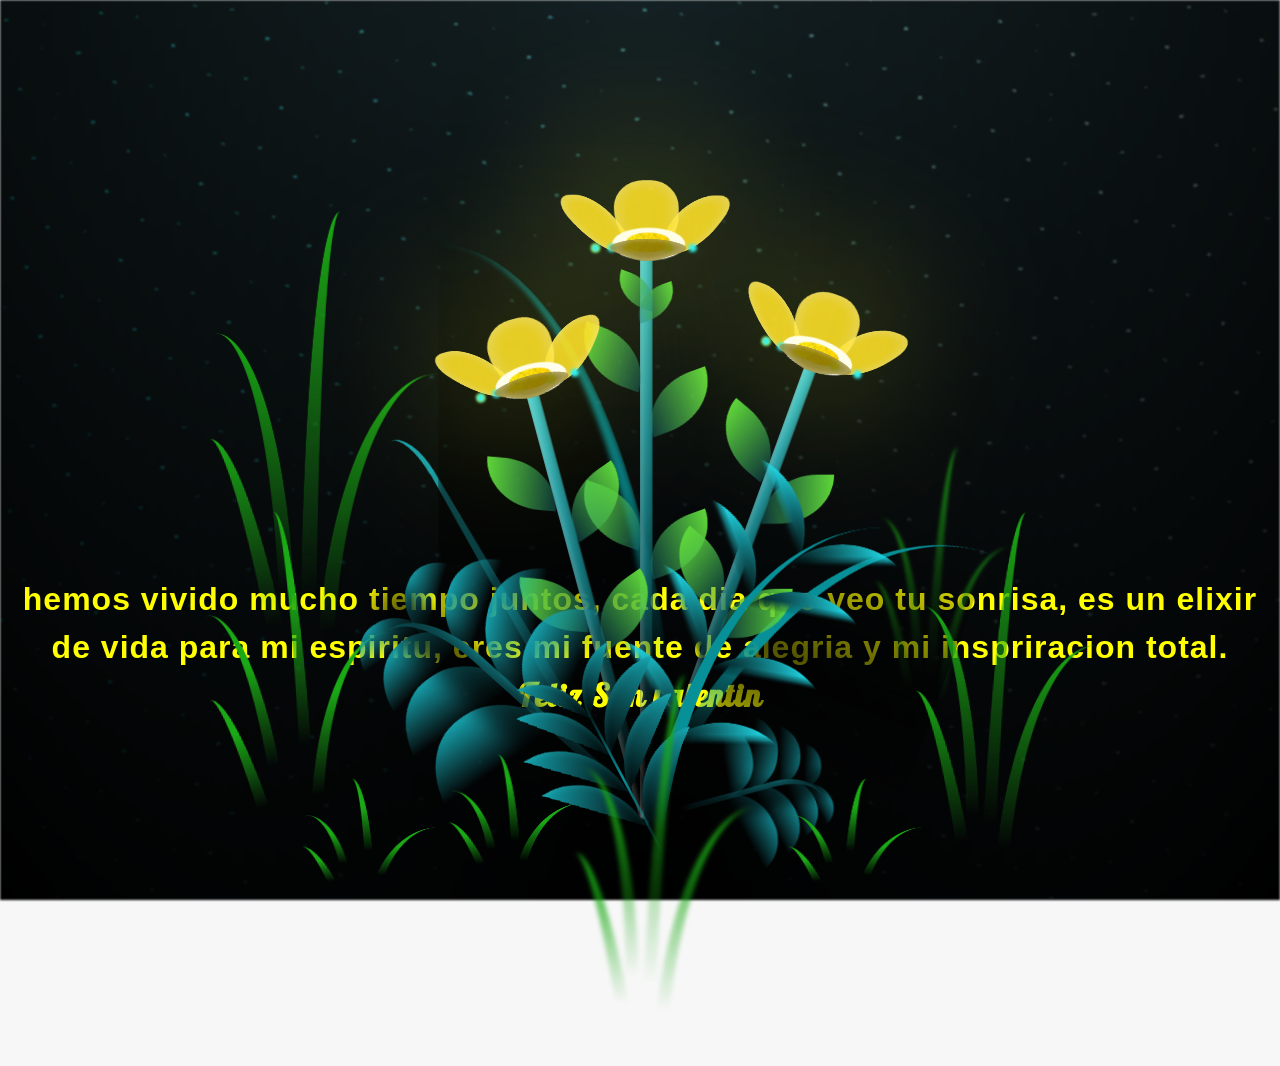
==== flower.html @ caabe478 "Add files via upload" ====
<!DOCTYPE html>
<html lang="es">
  <head>
    <meta charset="UTF-8" />
    <meta http-equiv="X-UA-Compatible" content="IE=edge" />
    <meta name="viewport" content="width=device-width, initial-scale=1.0" />
    <link rel="stylesheet" href="css/main.css" />
    <link rel="icon" href="img/flowers.png" type="image/x-icon" />
    <title>Flower</title>
  </head>
  <body class="container">
    <audio src="sound/ChristianBasso&HaienQiu-Flowers.mp3" autoplay></audio>
    <div id="lyrics">
    </div>
    <h1 class="titulo">hemos vivido mucho tiempo juntos, cada dia que veo tu sonrisa, es un elixir de vida para mi espiritu, eres mi fuente de alegria y mi inspriracion total. <br><span>Feliz San valentin</span></h1>
    
      <div class="night"></div>
    <div class="flowers">
      <div class="flower flower--1">
        <div class="flower__leafs flower__leafs--1">
          <div class="flower__leaf flower__leaf--1"></div>
          <div class="flower__leaf flower__leaf--2"></div>
          <div class="flower__leaf flower__leaf--3"></div>
          <div class="flower__leaf flower__leaf--4"></div>
          <div class="flower__white-circle"></div>

          <div class="flower__light flower__light--1"></div>
          <div class="flower__light flower__light--2"></div>
          <div class="flower__light flower__light--3"></div>
          <div class="flower__light flower__light--4"></div>
          <div class="flower__light flower__light--5"></div>
          <div class="flower__light flower__light--6"></div>
          <div class="flower__light flower__light--7"></div>
          <div class="flower__light flower__light--8"></div>
        </div>
        <div class="flower__line">
          <div class="flower__line__leaf flower__line__leaf--1"></div>
          <div class="flower__line__leaf flower__line__leaf--2"></div>
          <div class="flower__line__leaf flower__line__leaf--3"></div>
          <div class="flower__line__leaf flower__line__leaf--4"></div>
          <div class="flower__line__leaf flower__line__leaf--5"></div>
          <div class="flower__line__leaf flower__line__leaf--6"></div>
        </div>
      </div>

      <div class="flower flower--2">
        <div class="flower__leafs flower__leafs--2">
          <div class="flower__leaf flower__leaf--1"></div>
          <div class="flower__leaf flower__leaf--2"></div>
          <div class="flower__leaf flower__leaf--3"></div>
          <div class="flower__leaf flower__leaf--4"></div>
          <div class="flower__white-circle"></div>

          <div class="flower__light flower__light--1"></div>
          <div class="flower__light flower__light--2"></div>
          <div class="flower__light flower__light--3"></div>
          <div class="flower__light flower__light--4"></div>
          <div class="flower__light flower__light--5"></div>
          <div class="flower__light flower__light--6"></div>
          <div class="flower__light flower__light--7"></div>
          <div class="flower__light flower__light--8"></div>
        </div>
        <div class="flower__line">
          <div class="flower__line__leaf flower__line__leaf--1"></div>
          <div class="flower__line__leaf flower__line__leaf--2"></div>
          <div class="flower__line__leaf flower__line__leaf--3"></div>
          <div class="flower__line__leaf flower__line__leaf--4"></div>
        </div>
      </div>

      <div class="flower flower--3">
        <div class="flower__leafs flower__leafs--3">
          <div class="flower__leaf flower__leaf--1"></div>
          <div class="flower__leaf flower__leaf--2"></div>
          <div class="flower__leaf flower__leaf--3"></div>
          <div class="flower__leaf flower__leaf--4"></div>
          <div class="flower__white-circle"></div>

          <div class="flower__light flower__light--1"></div>
          <div class="flower__light flower__light--2"></div>
          <div class="flower__light flower__light--3"></div>
          <div class="flower__light flower__light--4"></div>
          <div class="flower__light flower__light--5"></div>
          <div class="flower__light flower__light--6"></div>
          <div class="flower__light flower__light--7"></div>
          <div class="flower__light flower__light--8"></div>
        </div>
        <div class="flower__line">
          <div class="flower__line__leaf flower__line__leaf--1"></div>
          <div class="flower__line__leaf flower__line__leaf--2"></div>
          <div class="flower__line__leaf flower__line__leaf--3"></div>
          <div class="flower__line__leaf flower__line__leaf--4"></div>
        </div>
      </div>

      <div class="grow-ans" style="--d: 1.2s">
        <div class="flower__g-long">
          <div class="flower__g-long__top"></div>
          <div class="flower__g-long__bottom"></div>
        </div>
      </div>

      <div class="growing-grass">
        <div class="flower__grass flower__grass--1">
          <div class="flower__grass--top"></div>
          <div class="flower__grass--bottom"></div>
          <div class="flower__grass__leaf flower__grass__leaf--1"></div>
          <div class="flower__grass__leaf flower__grass__leaf--2"></div>
          <div class="flower__grass__leaf flower__grass__leaf--3"></div>
          <div class="flower__grass__leaf flower__grass__leaf--4"></div>
          <div class="flower__grass__leaf flower__grass__leaf--5"></div>
          <div class="flower__grass__leaf flower__grass__leaf--6"></div>
          <div class="flower__grass__leaf flower__grass__leaf--7"></div>
          <div class="flower__grass__leaf flower__grass__leaf--8"></div>
          <div class="flower__grass__overlay"></div>
        </div>
      </div>

      <div class="growing-grass">
        <div class="flower__grass flower__grass--2">
          <div class="flower__grass--top"></div>
          <div class="flower__grass--bottom"></div>
          <div class="flower__grass__leaf flower__grass__leaf--1"></div>
          <div class="flower__grass__leaf flower__grass__leaf--2"></div>
          <div class="flower__grass__leaf flower__grass__leaf--3"></div>
          <div class="flower__grass__leaf flower__grass__leaf--4"></div>
          <div class="flower__grass__leaf flower__grass__leaf--5"></div>
          <div class="flower__grass__leaf flower__grass__leaf--6"></div>
          <div class="flower__grass__leaf flower__grass__leaf--7"></div>
          <div class="flower__grass__leaf flower__grass__leaf--8"></div>
          <div class="flower__grass__overlay"></div>
        </div>
      </div>

      <div class="grow-ans" style="--d: 2.4s">
        <div class="flower__g-right flower__g-right--1">
          <div class="leaf"></div>
        </div>
      </div>

      <div class="grow-ans" style="--d: 2.8s">
        <div class="flower__g-right flower__g-right--2">
          <div class="leaf"></div>
        </div>
      </div>

      <div class="grow-ans" style="--d: 2.8s">
        <div class="flower__g-front">
          <div
            class="flower__g-front__leaf-wrapper flower__g-front__leaf-wrapper--1"
          >
            <div class="flower__g-front__leaf"></div>
          </div>
          <div
            class="flower__g-front__leaf-wrapper flower__g-front__leaf-wrapper--2"
          >
            <div class="flower__g-front__leaf"></div>
          </div>
          <div
            class="flower__g-front__leaf-wrapper flower__g-front__leaf-wrapper--3"
          >
            <div class="flower__g-front__leaf"></div>
          </div>
          <div
            class="flower__g-front__leaf-wrapper flower__g-front__leaf-wrapper--4"
          >
            <div class="flower__g-front__leaf"></div>
          </div>
          <div
            class="flower__g-front__leaf-wrapper flower__g-front__leaf-wrapper--5"
          >
            <div class="flower__g-front__leaf"></div>
          </div>
          <div
            class="flower__g-front__leaf-wrapper flower__g-front__leaf-wrapper--6"
          >
            <div class="flower__g-front__leaf"></div>
          </div>
          <div
            class="flower__g-front__leaf-wrapper flower__g-front__leaf-wrapper--7"
          >
            <div class="flower__g-front__leaf"></div>
          </div>
          <div
            class="flower__g-front__leaf-wrapper flower__g-front__leaf-wrapper--8"
          >
            <div class="flower__g-front__leaf"></div>
          </div>
          <div class="flower__g-front__line"></div>
        </div>
      </div>

      <div class="grow-ans" style="--d: 3.2s">
        <div class="flower__g-fr">
          <div class="leaf"></div>
          <div class="flower__g-fr__leaf flower__g-fr__leaf--1"></div>
          <div class="flower__g-fr__leaf flower__g-fr__leaf--2"></div>
          <div class="flower__g-fr__leaf flower__g-fr__leaf--3"></div>
          <div class="flower__g-fr__leaf flower__g-fr__leaf--4"></div>
          <div class="flower__g-fr__leaf flower__g-fr__leaf--5"></div>
          <div class="flower__g-fr__leaf flower__g-fr__leaf--6"></div>
          <div class="flower__g-fr__leaf flower__g-fr__leaf--7"></div>
          <div class="flower__g-fr__leaf flower__g-fr__leaf--8"></div>
        </div>
      </div>

      <div class="long-g long-g--0">
        <div class="grow-ans" style="--d: 3s">
          <div class="leaf leaf--0"></div>
        </div>
        <div class="grow-ans" style="--d: 2.2s">
          <div class="leaf leaf--1"></div>
        </div>
        <div class="grow-ans" style="--d: 3.4s">
          <div class="leaf leaf--2"></div>
        </div>
        <div class="grow-ans" style="--d: 3.6s">
          <div class="leaf leaf--3"></div>
        </div>
      </div>

      <div class="long-g long-g--1">
        <div class="grow-ans" style="--d: 3.6s">
          <div class="leaf leaf--0"></div>
        </div>
        <div class="grow-ans" style="--d: 3.8s">
          <div class="leaf leaf--1"></div>
        </div>
        <div class="grow-ans" style="--d: 4s">
          <div class="leaf leaf--2"></div>
        </div>
        <div class="grow-ans" style="--d: 4.2s">
          <div class="leaf leaf--3"></div>
        </div>
      </div>

      <div class="long-g long-g--2">
        <div class="grow-ans" style="--d: 4s">
          <div class="leaf leaf--0"></div>
        </div>
        <div class="grow-ans" style="--d: 4.2s">
          <div class="leaf leaf--1"></div>
        </div>
        <div class="grow-ans" style="--d: 4.4s">
          <div class="leaf leaf--2"></div>
        </div>
        <div class="grow-ans" style="--d: 4.6s">
          <div class="leaf leaf--3"></div>
        </div>
      </div>

      <div class="long-g long-g--3">
        <div class="grow-ans" style="--d: 4s">
          <div class="leaf leaf--0"></div>
        </div>
        <div class="grow-ans" style="--d: 4.2s">
          <div class="leaf leaf--1"></div>
        </div>
        <div class="grow-ans" style="--d: 3s">
          <div class="leaf leaf--2"></div>
        </div>
        <div class="grow-ans" style="--d: 3.6s">
          <div class="leaf leaf--3"></div>
        </div>
      </div>

      <div class="long-g long-g--4">
        <div class="grow-ans" style="--d: 4s">
          <div class="leaf leaf--0"></div>
        </div>
        <div class="grow-ans" style="--d: 4.2s">
          <div class="leaf leaf--1"></div>
        </div>
        <div class="grow-ans" style="--d: 3s">
          <div class="leaf leaf--2"></div>
        </div>
        <div class="grow-ans" style="--d: 3.6s">
          <div class="leaf leaf--3"></div>
        </div>
      </div>

      <div class="long-g long-g--5">
        <div class="grow-ans" style="--d: 4s">
          <div class="leaf leaf--0"></div>
        </div>
        <div class="grow-ans" style="--d: 4.2s">
          <div class="leaf leaf--1"></div>
        </div>
        <div class="grow-ans" style="--d: 3s">
          <div class="leaf leaf--2"></div>
        </div>
        <div class="grow-ans" style="--d: 3.6s">
          <div class="leaf leaf--3"></div>
        </div>
      </div>

      <div class="long-g long-g--6">
        <div class="grow-ans" style="--d: 4.2s">
          <div class="leaf leaf--0"></div>
        </div>
        <div class="grow-ans" style="--d: 4.4s">
          <div class="leaf leaf--1"></div>
        </div>
        <div class="grow-ans" style="--d: 4.6s">
          <div class="leaf leaf--2"></div>
        </div>
        <div class="grow-ans" style="--d: 4.8s">
          <div class="leaf leaf--3"></div>
        </div>
      </div>

      <div class="long-g long-g--7">
        <div class="grow-ans" style="--d: 3s">
          <div class="leaf leaf--0"></div>
        </div>
        <div class="grow-ans" style="--d: 3.2s">
          <div class="leaf leaf--1"></div>
        </div>
        <div class="grow-ans" style="--d: 3.5s">
          <div class="leaf leaf--2"></div>
        </div>
        <div class="grow-ans" style="--d: 3.6s">
          <div class="leaf leaf--3"></div>
        </div>
      </div>
    </div>
    <script src="anim.js"></script>
    <script src="main.js"></script>
  </body>
</html>
---- css/main.css ----
@import url('https://fonts.googleapis.com/css?family=Lobster|Montserrat&display=swap');
*{
margin: 0;
padding: 0;
box-sizing: border-box;
font-family: 'Montserrat', sans-serif;
font-family: 'Lobster', cursive;
}
*::after,
*::before {
  padding: 0;
  margin: 0;
  box-sizing: border-box;
}
:root {
  --dark-color: #000;
}

body {
  display: flex;
  align-items: flex-end;
  justify-content: center;
  min-height: 100vh;
  background-color: var(--dark-color);
  overflow: hidden;
  perspective: 1000px;
}


#lyrics {
  font-size: 28px;
  font-family: "Franklin Gothic Medium", "Arial Narrow", Arial, sans-serif;
  color: white;
  position: absolute;
  margin-bottom: 20%;
  z-index: 1;
  font-weight: bold;
  letter-spacing: 4px;
}
@media only screen and (max-width: 600px) {
  /* Estilos específicos para dispositivos con un ancho máximo de 600px */
  #lyrics {
      font-size: 14px; /* Reduce el tamaño del texto para dispositivos más pequeños */
      margin-bottom: 530px;
      letter-spacing: 3px;
  }
.titulo > span{
    color: red;
    display: block;
    font-size: 1.5em;
    margin-block-start: 0.83em;
    margin-block-end: 0.83em;
    margin-inline-start: 0px;
    margin-inline-end: 0px;
    font-weight: bold;
    unicode-bidi: isolate;
}
}
.titulo {
  margin-bottom: 180px;
  font-family: "Arial Narrow", Arial, sans-serif;
  color: yellow;
  position: fixed;
  font-weight:bold;
  letter-spacing: 1px;
  opacity: 0;
  animation: fadeIn 3s ease-in-out forwards;
  text-align:center;
}
@keyframes fadeIn {
  from {
    opacity: 0;
  }
  to {
    opacity: 1;
  }
}

.night {
  z-index: -1;
  position: absolute;
  left: 50%;
  top: 0;
  transform: translateX(-50%);
  width: 100%;
  height: 100%;
  filter: blur(0.1vmin);
  background-image: radial-gradient(
      ellipse at top,
      transparent 0%,
      var(--dark-color)
    ),
    radial-gradient(
      ellipse at bottom,
      var(--dark-color),
      rgba(145, 233, 255, 0.2)
    ),
    repeating-linear-gradient(
      220deg,
      rgb(0, 0, 0) 0px,
      rgb(0, 0, 0) 19px,
      transparent 19px,
      transparent 22px
    ),
    repeating-linear-gradient(
      189deg,
      rgb(0, 0, 0) 0px,
      rgb(0, 0, 0) 19px,
      transparent 19px,
      transparent 22px
    ),
    repeating-linear-gradient(
      148deg,
      rgb(0, 0, 0) 0px,
      rgb(0, 0, 0) 19px,
      transparent 19px,
      transparent 22px
    ),
    linear-gradient(90deg, rgb(0, 255, 250), rgb(240, 240, 240));
}

.flowers {
  position: relative;
  transform: scale(0.9);
  /*margin-bottom: 100px;
  */
}

@media only screen and (max-width: 600px) {
  /* Estilos específicos para dispositivos con un ancho máximo de 600px */
.flowers {
      font-size: 14px;
      margin-bottom: 35%;
      letter-spacing: 3px;
      transform: scale(1.0);
}

}

.flower {
  position: absolute;
  bottom: 10vmin;
  transform-origin: bottom center;
  z-index: 10;
  --fl-speed: 0.8s;
}
.flower--1 {
  -webkit-animation: moving-flower-1 4s linear infinite;
  animation: moving-flower-1 4s linear infinite;
}
.flower--1 .flower__line {
  height: 70vmin;
  -webkit-animation-delay: 0.3s;
  animation-delay: 0.3s;
}
.flower--1 .flower__line__leaf--1 {
  -webkit-animation: blooming-leaf-right var(--fl-speed) 1.6s backwards;
  animation: blooming-leaf-right var(--fl-speed) 1.6s backwards;
}
.flower--1 .flower__line__leaf--2 {
  -webkit-animation: blooming-leaf-right var(--fl-speed) 1.4s backwards;
  animation: blooming-leaf-right var(--fl-speed) 1.4s backwards;
}
.flower--1 .flower__line__leaf--3 {
  -webkit-animation: blooming-leaf-left var(--fl-speed) 1.2s backwards;
  animation: blooming-leaf-left var(--fl-speed) 1.2s backwards;
}
.flower--1 .flower__line__leaf--4 {
  -webkit-animation: blooming-leaf-left var(--fl-speed) 1s backwards;
  animation: blooming-leaf-left var(--fl-speed) 1s backwards;
}
.flower--1 .flower__line__leaf--5 {
  -webkit-animation: blooming-leaf-right var(--fl-speed) 1.8s backwards;
  animation: blooming-leaf-right var(--fl-speed) 1.8s backwards;
}
.flower--1 .flower__line__leaf--6 {
  -webkit-animation: blooming-leaf-left var(--fl-speed) 2s backwards;
  animation: blooming-leaf-left var(--fl-speed) 2s backwards;
}
.flower--2 {
  left: 50%;
  transform: rotate(20deg);
  -webkit-animation: moving-flower-2 4s linear infinite;
  animation: moving-flower-2 4s linear infinite;
}
.flower--2 .flower__line {
  height: 60vmin;
  -webkit-animation-delay: 0.6s;
  animation-delay: 0.6s;
}
.flower--2 .flower__line__leaf--1 {
  -webkit-animation: blooming-leaf-right var(--fl-speed) 1.9s backwards;
  animation: blooming-leaf-right var(--fl-speed) 1.9s backwards;
}
.flower--2 .flower__line__leaf--2 {
  -webkit-animation: blooming-leaf-right var(--fl-speed) 1.7s backwards;
  animation: blooming-leaf-right var(--fl-speed) 1.7s backwards;
}
.flower--2 .flower__line__leaf--3 {
  -webkit-animation: blooming-leaf-left var(--fl-speed) 1.5s backwards;
  animation: blooming-leaf-left var(--fl-speed) 1.5s backwards;
}
.flower--2 .flower__line__leaf--4 {
  -webkit-animation: blooming-leaf-left var(--fl-speed) 1.3s backwards;
  animation: blooming-leaf-left var(--fl-speed) 1.3s backwards;
}
.flower--3 {
  left: 50%;
  transform: rotate(-15deg);
  -webkit-animation: moving-flower-3 4s linear infinite;
  animation: moving-flower-3 4s linear infinite;
}
.flower--3 .flower__line {
  -webkit-animation-delay: 0.9s;
  animation-delay: 0.9s;
}
.flower--3 .flower__line__leaf--1 {
  -webkit-animation: blooming-leaf-right var(--fl-speed) 2.5s backwards;
  animation: blooming-leaf-right var(--fl-speed) 2.5s backwards;
}
.flower--3 .flower__line__leaf--2 {
  -webkit-animation: blooming-leaf-right var(--fl-speed) 2.3s backwards;
  animation: blooming-leaf-right var(--fl-speed) 2.3s backwards;
}
.flower--3 .flower__line__leaf--3 {
  -webkit-animation: blooming-leaf-left var(--fl-speed) 2.1s backwards;
  animation: blooming-leaf-left var(--fl-speed) 2.1s backwards;
}
.flower--3 .flower__line__leaf--4 {
  -webkit-animation: blooming-leaf-left var(--fl-speed) 1.9s backwards;
  animation: blooming-leaf-left var(--fl-speed) 1.9s backwards;
}
.flower__leafs {
  position: relative;
  -webkit-animation: blooming-flower 2s backwards;
  animation: blooming-flower 2s backwards;
}
.flower__leafs--1 {
  -webkit-animation-delay: 1.1s;
  animation-delay: 1.1s;
}
.flower__leafs--2 {
  -webkit-animation-delay: 1.4s;
  animation-delay: 1.4s;
}
.flower__leafs--3 {
  -webkit-animation-delay: 1.7s;
  animation-delay: 1.7s;
}
.flower__leafs::after {
  content: "";
  position: absolute;
  left: 0;
  top: 0;
  transform: translate(-50%, -100%);
  width: 8vmin;
  height: 8vmin;
  background-color: #f9fd25;
  /* background-color: #fd2525; */
  filter: blur(10vmin);
}
.flower__leaf {
  position: absolute;
  bottom: 0;
  left: 50%;
  width: 8vmin;
  height: 11vmin;
  border-radius: 51% 49% 47% 53%/44% 45% 55% 69%;
  background-color: #253bfd;
  background-color: #fddd25;
  transform-origin: bottom center;
  opacity: 0.9;
  box-shadow: inset 0 0 2vmin rgba(255, 255, 255, 0.5);
}
.flower__leaf--1 {
  transform: translate(-10%, 1%) rotateY(40deg) rotateX(-50deg);
}
.flower__leaf--2 {
  transform: translate(-50%, -4%) rotateX(40deg);
}
.flower__leaf--3 {
  transform: translate(-90%, 0%) rotateY(45deg) rotateX(50deg);
}
.flower__leaf--4 {
  width: 8vmin;
  height: 8vmin;
  transform-origin: bottom left;
  border-radius: 4vmin 10vmin 4vmin 4vmin;
  transform: translate(0%, 18%) rotateX(70deg) rotate(-43deg);
  background-color: #7c6901;
  z-index: 1;
  opacity: 0.8;
}
.flower__white-circle {
  position: absolute;
  left: -3.5vmin;
  top: -3vmin;
  width: 9vmin;
  height: 4vmin;
  border-radius: 50%;
  background-color: #fff;
}
.flower__white-circle::after {
  content: "";
  position: absolute;
  left: 50%;
  top: 45%;
  transform: translate(-50%, -50%);
  width: 60%;
  height: 60%;
  border-radius: inherit;
  background-image: repeating-linear-gradient(
      135deg,
      rgba(0, 0, 0, 0.03) 0px,
      rgba(0, 0, 0, 0.03) 1px,
      transparent 1px,
      transparent 12px
    ),
    repeating-linear-gradient(
      45deg,
      rgba(0, 0, 0, 0.03) 0px,
      rgba(0, 0, 0, 0.03) 1px,
      transparent 1px,
      transparent 12px
    ),
    repeating-linear-gradient(
      67.5deg,
      rgba(0, 0, 0, 0.03) 0px,
      rgba(0, 0, 0, 0.03) 1px,
      transparent 1px,
      transparent 12px
    ),
    repeating-linear-gradient(
      135deg,
      rgba(0, 0, 0, 0.03) 0px,
      rgba(0, 0, 0, 0.03) 1px,
      transparent 1px,
      transparent 12px
    ),
    repeating-linear-gradient(
      45deg,
      rgba(0, 0, 0, 0.03) 0px,
      rgba(0, 0, 0, 0.03) 1px,
      transparent 1px,
      transparent 12px
    ),
    repeating-linear-gradient(
      112.5deg,
      rgba(0, 0, 0, 0.03) 0px,
      rgba(0, 0, 0, 0.03) 1px,
      transparent 1px,
      transparent 12px
    ),
    repeating-linear-gradient(
      112.5deg,
      rgba(0, 0, 0, 0.03) 0px,
      rgba(0, 0, 0, 0.03) 1px,
      transparent 1px,
      transparent 12px
    ),
    repeating-linear-gradient(
      45deg,
      rgba(0, 0, 0, 0.03) 0px,
      rgba(0, 0, 0, 0.03) 1px,
      transparent 1px,
      transparent 12px
    ),
    repeating-linear-gradient(
      22.5deg,
      rgba(0, 0, 0, 0.03) 0px,
      rgba(0, 0, 0, 0.03) 1px,
      transparent 1px,
      transparent 12px
    ),
    repeating-linear-gradient(
      45deg,
      rgba(0, 0, 0, 0.03) 0px,
      rgba(0, 0, 0, 0.03) 1px,
      transparent 1px,
      transparent 12px
    ),
    repeating-linear-gradient(
      22.5deg,
      rgba(0, 0, 0, 0.03) 0px,
      rgba(0, 0, 0, 0.03) 1px,
      transparent 1px,
      transparent 12px
    ),
    repeating-linear-gradient(
      135deg,
      rgba(0, 0, 0, 0.03) 0px,
      rgba(0, 0, 0, 0.03) 1px,
      transparent 1px,
      transparent 12px
    ),
    repeating-linear-gradient(
      157.5deg,
      rgba(0, 0, 0, 0.03) 0px,
      rgba(0, 0, 0, 0.03) 1px,
      transparent 1px,
      transparent 12px
    ),
    repeating-linear-gradient(
      67.5deg,
      rgba(0, 0, 0, 0.03) 0px,
      rgba(0, 0, 0, 0.03) 1px,
      transparent 1px,
      transparent 12px
    ),
    repeating-linear-gradient(
      67.5deg,
      rgba(0, 0, 0, 0.03) 0px,
      rgba(0, 0, 0, 0.03) 1px,
      transparent 1px,
      transparent 12px
    ),
    linear-gradient(90deg, rgb(255, 235, 18), rgb(255, 206, 0));
}
.flower__line {
  height: 55vmin;
  width: 1.5vmin;
  background-image: linear-gradient(
      to left,
      rgba(0, 0, 0, 0.2),
      transparent,
      rgba(255, 255, 255, 0.2)
    ),
    linear-gradient(to top, transparent 10%, #14757a, #39c6d6);
  box-shadow: inset 0 0 2px rgba(0, 0, 0, 0.5);
  -webkit-animation: grow-flower-tree 4s backwards;
  animation: grow-flower-tree 4s backwards;
}
.flower__line__leaf {
  --w: 7vmin;
  --h: calc(var(--w) + 2vmin);
  position: absolute;
  top: 20%;
  left: 90%;
  width: var(--w);
  height: var(--h);
  border-top-right-radius: var(--h);
  border-bottom-left-radius: var(--h);
  background-image: linear-gradient(to top, rgba(20, 117, 122, 0.4), #5ed639);
}
.flower__line__leaf--1 {
  transform: rotate(70deg) rotateY(30deg);
}
.flower__line__leaf--2 {
  top: 45%;
  transform: rotate(70deg) rotateY(30deg);
}
.flower__line__leaf--3,
.flower__line__leaf--4,
.flower__line__leaf--6 {
  border-top-right-radius: 0;
  border-bottom-left-radius: 0;
  border-top-left-radius: var(--h);
  border-bottom-right-radius: var(--h);
  left: -460%;
  top: 12%;
  transform: rotate(-70deg) rotateY(30deg);
}
.flower__line__leaf--4 {
  top: 40%;
}
.flower__line__leaf--5 {
  top: 0;
  transform-origin: left;
  transform: rotate(70deg) rotateY(30deg) scale(0.6);
}
.flower__line__leaf--6 {
  top: -2%;
  left: -450%;
  transform-origin: right;
  transform: rotate(-70deg) rotateY(30deg) scale(0.6);
}
.flower__light {
  position: absolute;
  bottom: 0vmin;
  width: 1vmin;
  height: 1vmin;
  background-color: rgb(255, 251, 0);
  border-radius: 50%;
  filter: blur(0.2vmin);
  -webkit-animation: light-ans 4s linear infinite backwards;
  animation: light-ans 4s linear infinite backwards;
}
.flower__light:nth-child(odd) {
  background-color: #23f0ff;
}
.flower__light--1 {
  left: -2vmin;
  -webkit-animation-delay: 1s;
  animation-delay: 1s;
}
.flower__light--2 {
  left: 3vmin;
  -webkit-animation-delay: 0.5s;
  animation-delay: 0.5s;
}
.flower__light--3 {
  left: -6vmin;
  -webkit-animation-delay: 0.3s;
  animation-delay: 0.3s;
}
.flower__light--4 {
  left: 6vmin;
  -webkit-animation-delay: 0.9s;
  animation-delay: 0.9s;
}
.flower__light--5 {
  left: -1vmin;
  -webkit-animation-delay: 1.5s;
  animation-delay: 1.5s;
}
.flower__light--6 {
  left: -4vmin;
  -webkit-animation-delay: 3s;
  animation-delay: 3s;
}
.flower__light--7 {
  left: 3vmin;
  -webkit-animation-delay: 2s;
  animation-delay: 2s;
}
.flower__light--8 {
  left: -6vmin;
  -webkit-animation-delay: 3.5s;
  animation-delay: 3.5s;
}
.flower__grass {
  --c: #159faa;
  --line-w: 1.5vmin;
  position: absolute;
  bottom: 12vmin;
  left: -7vmin;
  display: flex;
  flex-direction: column;
  align-items: flex-end;
  z-index: 20;
  transform-origin: bottom center;
  transform: rotate(-48deg) rotateY(40deg);
}
.flower__grass--1 {
  -webkit-animation: moving-grass 2s linear infinite;
  animation: moving-grass 2s linear infinite;
}
.flower__grass--2 {
  left: 2vmin;
  bottom: 10vmin;
  transform: scale(0.5) rotate(75deg) rotateX(10deg) rotateY(-200deg);
  opacity: 0.8;
  z-index: 0;
  -webkit-animation: moving-grass--2 1.5s linear infinite;
  animation: moving-grass--2 1.5s linear infinite;
}
.flower__grass--top {
  width: 7vmin;
  height: 10vmin;
  border-top-right-radius: 100%;
  border-right: var(--line-w) solid var(--c);
  transform-origin: bottom center;
  transform: rotate(-2deg);
}
.flower__grass--bottom {
  margin-top: -2px;
  width: var(--line-w);
  height: 25vmin;
  background-image: linear-gradient(to top, transparent, var(--c));
}
.flower__grass__leaf {
  --size: 10vmin;
  position: absolute;
  width: calc(var(--size) * 2.1);
  height: var(--size);
  border-top-left-radius: var(--size);
  border-top-right-radius: var(--size);
  background-image: linear-gradient(
    to top,
    transparent,
    transparent 30%,
    var(--c)
  );
  z-index: 100;
}
.flower__grass__leaf--1 {
  top: -6%;
  left: 30%;
  --size: 6vmin;
  transform: rotate(-20deg);
  -webkit-animation: growing-grass-ans--1 2s 2.6s backwards;
  animation: growing-grass-ans--1 2s 2.6s backwards;
}
@-webkit-keyframes growing-grass-ans--1 {
  0% {
    transform-origin: bottom left;
    transform: rotate(-20deg) scale(0);
  }
}
@keyframes growing-grass-ans--1 {
  0% {
    transform-origin: bottom left;
    transform: rotate(-20deg) scale(0);
  }
}
.flower__grass__leaf--2 {
  top: -5%;
  left: -110%;
  --size: 6vmin;
  transform: rotate(10deg);
  -webkit-animation: growing-grass-ans--2 2s 2.4s linear backwards;
  animation: growing-grass-ans--2 2s 2.4s linear backwards;
}
@-webkit-keyframes growing-grass-ans--2 {
  0% {
    transform-origin: bottom right;
    transform: rotate(10deg) scale(0);
  }
}
@keyframes growing-grass-ans--2 {
  0% {
    transform-origin: bottom right;
    transform: rotate(10deg) scale(0);
  }
}
.flower__grass__leaf--3 {
  top: 5%;
  left: 60%;
  --size: 8vmin;
  transform: rotate(-18deg) rotateX(-20deg);
  -webkit-animation: growing-grass-ans--3 2s 2.2s linear backwards;
  animation: growing-grass-ans--3 2s 2.2s linear backwards;
}
@-webkit-keyframes growing-grass-ans--3 {
  0% {
    transform-origin: bottom left;
    transform: rotate(-18deg) rotateX(-20deg) scale(0);
  }
}
@keyframes growing-grass-ans--3 {
  0% {
    transform-origin: bottom left;
    transform: rotate(-18deg) rotateX(-20deg) scale(0);
  }
}
.flower__grass__leaf--4 {
  top: 6%;
  left: -135%;
  --size: 8vmin;
  transform: rotate(2deg);
  -webkit-animation: growing-grass-ans--4 2s 2s linear backwards;
  animation: growing-grass-ans--4 2s 2s linear backwards;
}
@-webkit-keyframes growing-grass-ans--4 {
  0% {
    transform-origin: bottom right;
    transform: rotate(2deg) scale(0);
  }
}
@keyframes growing-grass-ans--4 {
  0% {
    transform-origin: bottom right;
    transform: rotate(2deg) scale(0);
  }
}
.flower__grass__leaf--5 {
  top: 20%;
  left: 60%;
  --size: 10vmin;
  transform: rotate(-24deg) rotateX(-20deg);
  -webkit-animation: growing-grass-ans--5 2s 1.8s linear backwards;
  animation: growing-grass-ans--5 2s 1.8s linear backwards;
}
@-webkit-keyframes growing-grass-ans--5 {
  0% {
    transform-origin: bottom left;
    transform: rotate(-24deg) rotateX(-20deg) scale(0);
  }
}
@keyframes growing-grass-ans--5 {
  0% {
    transform-origin: bottom left;
    transform: rotate(-24deg) rotateX(-20deg) scale(0);
  }
}
.flower__grass__leaf--6 {
  top: 22%;
  left: -180%;
  --size: 10vmin;
  transform: rotate(10deg);
  -webkit-animation: growing-grass-ans--6 2s 1.6s linear backwards;
  animation: growing-grass-ans--6 2s 1.6s linear backwards;
}
@-webkit-keyframes growing-grass-ans--6 {
  0% {
    transform-origin: bottom right;
    transform: rotate(10deg) scale(0);
  }
}
@keyframes growing-grass-ans--6 {
  0% {
    transform-origin: bottom right;
    transform: rotate(10deg) scale(0);
  }
}
.flower__grass__leaf--7 {
  top: 39%;
  left: 70%;
  --size: 10vmin;
  transform: rotate(-10deg);
  -webkit-animation: growing-grass-ans--7 2s 1.4s linear backwards;
  animation: growing-grass-ans--7 2s 1.4s linear backwards;
}
@-webkit-keyframes growing-grass-ans--7 {
  0% {
    transform-origin: bottom left;
    transform: rotate(-10deg) scale(0);
  }
}
@keyframes growing-grass-ans--7 {
  0% {
    transform-origin: bottom left;
    transform: rotate(-10deg) scale(0);
  }
}
.flower__grass__leaf--8 {
  top: 40%;
  left: -215%;
  --size: 11vmin;
  transform: rotate(10deg);
  -webkit-animation: growing-grass-ans--8 2s 1.2s linear backwards;
  animation: growing-grass-ans--8 2s 1.2s linear backwards;
}
@-webkit-keyframes growing-grass-ans--8 {
  0% {
    transform-origin: bottom right;
    transform: rotate(10deg) scale(0);
  }
}
@keyframes growing-grass-ans--8 {
  0% {
    transform-origin: bottom right;
    transform: rotate(10deg) scale(0);
  }
}
.flower__grass__overlay {
  position: absolute;
  top: -10%;
  right: 0%;
  width: 100%;
  height: 100%;
  background-color: rgba(0, 0, 0, 0.6);
  filter: blur(1.5vmin);
  z-index: 100;
}
.flower__g-long {
  --w: 2vmin;
  --h: 6vmin;
  --c: #159faa;
  position: absolute;
  bottom: 10vmin;
  left: -3vmin;
  transform-origin: bottom center;
  transform: rotate(-30deg) rotateY(-20deg);
  display: flex;
  flex-direction: column;
  align-items: flex-end;
  -webkit-animation: flower-g-long-ans 3s linear infinite;
  animation: flower-g-long-ans 3s linear infinite;
}
@-webkit-keyframes flower-g-long-ans {
  0%,
  100% {
    transform: rotate(-30deg) rotateY(-20deg);
  }
  50% {
    transform: rotate(-32deg) rotateY(-20deg);
  }
}
@keyframes flower-g-long-ans {
  0%,
  100% {
    transform: rotate(-30deg) rotateY(-20deg);
  }
  50% {
    transform: rotate(-32deg) rotateY(-20deg);
  }
}
.flower__g-long__top {
  top: calc(var(--h) * -1);
  width: calc(var(--w) + 1vmin);
  height: var(--h);
  border-top-right-radius: 100%;
  border-right: 0.7vmin solid var(--c);
  transform: translate(-0.7vmin, 1vmin);
}
.flower__g-long__bottom {
  width: var(--w);
  height: 50vmin;
  transform-origin: bottom center;
  background-image: linear-gradient(to top, transparent 30%, var(--c));
  box-shadow: inset 0 0 2px rgba(0, 0, 0, 0.5);
  -webkit-clip-path: polygon(35% 0, 65% 1%, 100% 100%, 0% 100%);
  clip-path: polygon(35% 0, 65% 1%, 100% 100%, 0% 100%);
}
.flower__g-right {
  position: absolute;
  bottom: 6vmin;
  left: -2vmin;
  transform-origin: bottom left;
  transform: rotate(20deg);
}
.flower__g-right .leaf {
  width: 30vmin;
  height: 50vmin;
  border-top-left-radius: 100%;
  border-left: 2vmin solid #079097;
  background-image: linear-gradient(
    to bottom,
    transparent,
    var(--dark-color) 60%
  );
  -webkit-mask-image: linear-gradient(to top, transparent 30%, #079097 60%);
}
.flower__g-right--1 {
  -webkit-animation: flower-g-right-ans 2.5s linear infinite;
  animation: flower-g-right-ans 2.5s linear infinite;
}
.flower__g-right--2 {
  left: 5vmin;
  transform: rotateY(-180deg);
  -webkit-animation: flower-g-right-ans--2 3s linear infinite;
  animation: flower-g-right-ans--2 3s linear infinite;
}
.flower__g-right--2 .leaf {
  height: 75vmin;
  filter: blur(0.3vmin);
  opacity: 0.8;
}
@-webkit-keyframes flower-g-right-ans {
  0%,
  100% {
    transform: rotate(20deg);
  }
  50% {
    transform: rotate(24deg) rotateX(-20deg);
  }
}
@keyframes flower-g-right-ans {
  0%,
  100% {
    transform: rotate(20deg);
  }
  50% {
    transform: rotate(24deg) rotateX(-20deg);
  }
}
@-webkit-keyframes flower-g-right-ans--2 {
  0%,
  100% {
    transform: rotateY(-180deg) rotate(0deg) rotateX(-20deg);
  }
  50% {
    transform: rotateY(-180deg) rotate(6deg) rotateX(-20deg);
  }
}
@keyframes flower-g-right-ans--2 {
  0%,
  100% {
    transform: rotateY(-180deg) rotate(0deg) rotateX(-20deg);
  }
  50% {
    transform: rotateY(-180deg) rotate(6deg) rotateX(-20deg);
  }
}
.flower__g-front {
  position: absolute;
  bottom: 6vmin;
  left: 2.5vmin;
  z-index: 100;
  transform-origin: bottom center;
  transform: rotate(-28deg) rotateY(30deg) scale(1.04);
  -webkit-animation: flower__g-front-ans 2s linear infinite;
  animation: flower__g-front-ans 2s linear infinite;
}
@-webkit-keyframes flower__g-front-ans {
  0%,
  100% {
    transform: rotate(-28deg) rotateY(30deg) scale(1.04);
  }
  50% {
    transform: rotate(-35deg) rotateY(40deg) scale(1.04);
  }
}
@keyframes flower__g-front-ans {
  0%,
  100% {
    transform: rotate(-28deg) rotateY(30deg) scale(1.04);
  }
  50% {
    transform: rotate(-35deg) rotateY(40deg) scale(1.04);
  }
}
.flower__g-front__line {
  width: 0.3vmin;
  height: 20vmin;
  background-image: linear-gradient(
    to top,
    transparent,
    #079097,
    transparent 100%
  );
  position: relative;
}
.flower__g-front__leaf-wrapper {
  position: absolute;
  top: 0;
  left: 0;
  transform-origin: bottom left;
  transform: rotate(10deg);
}
.flower__g-front__leaf-wrapper:nth-child(even) {
  left: 0vmin;
  transform: rotateY(-180deg) rotate(5deg);
  -webkit-animation: flower__g-front__leaf-left-ans 1s ease-in backwards;
  animation: flower__g-front__leaf-left-ans 1s ease-in backwards;
}
.flower__g-front__leaf-wrapper:nth-child(odd) {
  -webkit-animation: flower__g-front__leaf-ans 1s ease-in backwards;
  animation: flower__g-front__leaf-ans 1s ease-in backwards;
}
.flower__g-front__leaf-wrapper--1 {
  top: -8vmin;
  transform: scale(0.7);
  -webkit-animation: flower__g-front__leaf-ans 1s 5.5s ease-in backwards !important;
  animation: flower__g-front__leaf-ans 1s 5.5s ease-in backwards !important;
}
.flower__g-front__leaf-wrapper--2 {
  top: -8vmin;
  transform: rotateY(-180deg) scale(0.7) !important;
  -webkit-animation: flower__g-front__leaf-left-ans-2 1s 4.6s ease-in backwards !important;
  animation: flower__g-front__leaf-left-ans-2 1s 4.6s ease-in backwards !important;
}
.flower__g-front__leaf-wrapper--3 {
  top: -3vmin;
  -webkit-animation: flower__g-front__leaf-ans 1s 4.6s ease-in backwards;
  animation: flower__g-front__leaf-ans 1s 4.6s ease-in backwards;
}
.flower__g-front__leaf-wrapper--4 {
  top: -3vmin;
  transform: rotateY(-180deg) scale(0.9) !important;
  -webkit-animation: flower__g-front__leaf-left-ans-2 1s 4.6s ease-in backwards !important;
  animation: flower__g-front__leaf-left-ans-2 1s 4.6s ease-in backwards !important;
}
@-webkit-keyframes flower__g-front__leaf-left-ans-2 {
  0% {
    transform: rotateY(-180deg) scale(0);
  }
}
@keyframes flower__g-front__leaf-left-ans-2 {
  0% {
    transform: rotateY(-180deg) scale(0);
  }
}
.flower__g-front__leaf-wrapper--5,
.flower__g-front__leaf-wrapper--6 {
  top: 2vmin;
}
.flower__g-front__leaf-wrapper--7,
.flower__g-front__leaf-wrapper--8 {
  top: 6.5vmin;
}
.flower__g-front__leaf-wrapper--2 {
  -webkit-animation-delay: 5.2s !important;
  animation-delay: 5.2s !important;
}
.flower__g-front__leaf-wrapper--3 {
  -webkit-animation-delay: 4.9s !important;
  animation-delay: 4.9s !important;
}
.flower__g-front__leaf-wrapper--5 {
  -webkit-animation-delay: 4.3s !important;
  animation-delay: 4.3s !important;
}
.flower__g-front__leaf-wrapper--6 {
  -webkit-animation-delay: 4.1s !important;
  animation-delay: 4.1s !important;
}
.flower__g-front__leaf-wrapper--7 {
  -webkit-animation-delay: 3.8s !important;
  animation-delay: 3.8s !important;
}
.flower__g-front__leaf-wrapper--8 {
  -webkit-animation-delay: 3.5s !important;
  animation-delay: 3.5s !important;
}
@-webkit-keyframes flower__g-front__leaf-ans {
  0% {
    transform: rotate(10deg) scale(0);
  }
}
@keyframes flower__g-front__leaf-ans {
  0% {
    transform: rotate(10deg) scale(0);
  }
}
@-webkit-keyframes flower__g-front__leaf-left-ans {
  0% {
    transform: rotateY(-180deg) rotate(5deg) scale(0);
  }
}
@keyframes flower__g-front__leaf-left-ans {
  0% {
    transform: rotateY(-180deg) rotate(5deg) scale(0);
  }
}
.flower__g-front__leaf {
  width: 10vmin;
  height: 10vmin;
  border-radius: 100% 0% 0% 100%/100% 100% 0% 0%;
  box-shadow: inset 0 2px 1vmin hsla(184deg, 97%, 58%, 0.2);
  background-image: linear-gradient(
      to bottom left,
      transparent,
      var(--dark-color)
    ),
    linear-gradient(to bottom right, #159faa 50%, transparent 50%, transparent);
  -webkit-mask-image: linear-gradient(
    to bottom right,
    #159faa 50%,
    transparent 50%,
    transparent
  );
  mask-image: linear-gradient(
    to bottom right,
    #159faa 50%,
    transparent 50%,
    transparent
  );
}
.flower__g-fr {
  position: absolute;
  bottom: -4vmin;
  left: vmin;
  transform-origin: bottom left;
  z-index: 10;
  -webkit-animation: flower__g-fr-ans 2s linear infinite;
  animation: flower__g-fr-ans 2s linear infinite;
}
@-webkit-keyframes flower__g-fr-ans {
  0%,
  100% {
    transform: rotate(2deg);
  }
  50% {
    transform: rotate(4deg);
  }
}
@keyframes flower__g-fr-ans {
  0%,
  100% {
    transform: rotate(2deg);
  }
  50% {
    transform: rotate(4deg);
  }
}
.flower__g-fr .leaf {
  width: 30vmin;
  height: 50vmin;
  border-top-left-radius: 100%;
  border-left: 2vmin solid #079097;
  -webkit-mask-image: linear-gradient(to top, transparent 25%, #079097 50%);
  position: relative;
  z-index: 1;
}
.flower__g-fr__leaf {
  position: absolute;
  top: 0;
  left: 0;
  width: 10vmin;
  height: 10vmin;
  border-radius: 100% 0% 0% 100%/100% 100% 0% 0%;
  box-shadow: inset 0 2px 1vmin hsla(184deg, 97%, 58%, 0.2);
  background-image: linear-gradient(
      to bottom left,
      transparent,
      var(--dark-color) 98%
    ),
    linear-gradient(to bottom right, #23f0ff 45%, transparent 50%, transparent);
  -webkit-mask-image: linear-gradient(
    135deg,
    #159faa 40%,
    transparent 50%,
    transparent
  );
}
.flower__g-fr__leaf--1 {
  left: 20vmin;
  transform: rotate(45deg);
  -webkit-animation: flower__g-fr-leaft-ans-1 0.5s 5.2s linear backwards;
  animation: flower__g-fr-leaft-ans-1 0.5s 5.2s linear backwards;
}
@-webkit-keyframes flower__g-fr-leaft-ans-1 {
  0% {
    transform-origin: left;
    transform: rotate(45deg) scale(0);
  }
}
@keyframes flower__g-fr-leaft-ans-1 {
  0% {
    transform-origin: left;
    transform: rotate(45deg) scale(0);
  }
}
.flower__g-fr__leaf--2 {
  left: 12vmin;
  top: -7vmin;
  transform: rotate(25deg) rotateY(-180deg);
  -webkit-animation: flower__g-fr-leaft-ans-6 0.5s 5s linear backwards;
  animation: flower__g-fr-leaft-ans-6 0.5s 5s linear backwards;
}
.flower__g-fr__leaf--3 {
  left: 15vmin;
  top: 6vmin;
  transform: rotate(55deg);
  -webkit-animation: flower__g-fr-leaft-ans-5 0.5s 4.8s linear backwards;
  animation: flower__g-fr-leaft-ans-5 0.5s 4.8s linear backwards;
}
.flower__g-fr__leaf--4 {
  left: 6vmin;
  top: -2vmin;
  transform: rotate(25deg) rotateY(-180deg);
  -webkit-animation: flower__g-fr-leaft-ans-6 0.5s 4.6s linear backwards;
  animation: flower__g-fr-leaft-ans-6 0.5s 4.6s linear backwards;
}
.flower__g-fr__leaf--5 {
  left: 10vmin;
  top: 14vmin;
  transform: rotate(55deg);
  -webkit-animation: flower__g-fr-leaft-ans-5 0.5s 4.4s linear backwards;
  animation: flower__g-fr-leaft-ans-5 0.5s 4.4s linear backwards;
}
@-webkit-keyframes flower__g-fr-leaft-ans-5 {
  0% {
    transform-origin: left;
    transform: rotate(55deg) scale(0);
  }
}
@keyframes flower__g-fr-leaft-ans-5 {
  0% {
    transform-origin: left;
    transform: rotate(55deg) scale(0);
  }
}
.flower__g-fr__leaf--6 {
  left: 0vmin;
  top: 6vmin;
  transform: rotate(25deg) rotateY(-180deg);
  -webkit-animation: flower__g-fr-leaft-ans-6 0.5s 4.2s linear backwards;
  animation: flower__g-fr-leaft-ans-6 0.5s 4.2s linear backwards;
}
@-webkit-keyframes flower__g-fr-leaft-ans-6 {
  0% {
    transform-origin: right;
    transform: rotate(25deg) rotateY(-180deg) scale(0);
  }
}
@keyframes flower__g-fr-leaft-ans-6 {
  0% {
    transform-origin: right;
    transform: rotate(25deg) rotateY(-180deg) scale(0);
  }
}
.flower__g-fr__leaf--7 {
  left: 5vmin;
  top: 22vmin;
  transform: rotate(45deg);
  -webkit-animation: flower__g-fr-leaft-ans-7 0.5s 4s linear backwards;
  animation: flower__g-fr-leaft-ans-7 0.5s 4s linear backwards;
}
@-webkit-keyframes flower__g-fr-leaft-ans-7 {
  0% {
    transform-origin: left;
    transform: rotate(45deg) scale(0);
  }
}
@keyframes flower__g-fr-leaft-ans-7 {
  0% {
    transform-origin: left;
    transform: rotate(45deg) scale(0);
  }
}
.flower__g-fr__leaf--8 {
  left: -4vmin;
  top: 15vmin;
  transform: rotate(15deg) rotateY(-180deg);
  -webkit-animation: flower__g-fr-leaft-ans-8 0.5s 3.8s linear backwards;
  animation: flower__g-fr-leaft-ans-8 0.5s 3.8s linear backwards;
}
@-webkit-keyframes flower__g-fr-leaft-ans-8 {
  0% {
    transform-origin: right;
    transform: rotate(15deg) rotateY(-180deg) scale(0);
  }
}
@keyframes flower__g-fr-leaft-ans-8 {
  0% {
    transform-origin: right;
    transform: rotate(15deg) rotateY(-180deg) scale(0);
  }
}

.long-g {
  position: absolute;
  bottom: 25vmin;
  left: -42vmin;
  transform-origin: bottom left;
}
.long-g--1 {
  bottom: 0vmin;
  transform: scale(0.8) rotate(-5deg);
}
.long-g--1 .leaf {
  -webkit-mask-image: linear-gradient(
    to top,
    transparent 40%,
    #079097 80%
  ) !important;
}
.long-g--1 .leaf--1 {
  --w: 5vmin;
  --h: 60vmin;
  left: -2vmin;
  transform: rotate(3deg) rotateY(-180deg);
}
.long-g--2,
.long-g--3 {
  bottom: -3vmin;
  left: -35vmin;
  transform-origin: center;
  transform: scale(0.6) rotateX(60deg);
}
.long-g--2 .leaf,
.long-g--3 .leaf {
  -webkit-mask-image: linear-gradient(
    to top,
    transparent 50%,
    #079097 80%
  ) !important;
}
.long-g--2 .leaf--1,
.long-g--3 .leaf--1 {
  left: -1vmin;
  transform: rotateY(-180deg);
}
.long-g--3 {
  left: -17vmin;
  bottom: 0vmin;
}
.long-g--3 .leaf {
  -webkit-mask-image: linear-gradient(
    to top,
    transparent 40%,
    #079097 80%
  ) !important;
}
.long-g--4 {
  left: 25vmin;
  bottom: -3vmin;
  transform-origin: center;
  transform: scale(0.6) rotateX(60deg);
}
.long-g--4 .leaf {
  -webkit-mask-image: linear-gradient(
    to top,
    transparent 50%,
    #079097 80%
  ) !important;
}
.long-g--5 {
  left: 42vmin;
  bottom: 0vmin;
  transform: scale(0.8) rotate(2deg);
}
.long-g--6 {
  left: 0vmin;
  bottom: -20vmin;
  z-index: 100;
  filter: blur(0.3vmin);
  transform: scale(0.8) rotate(2deg);
}
.long-g--7 {
  left: 35vmin;
  bottom: 20vmin;
  z-index: -1;
  filter: blur(0.3vmin);
  transform: scale(0.6) rotate(2deg);
  opacity: 0.7;
}
.long-g .leaf {
  --w: 15vmin;
  --h: 40vmin;
  --c: #1aaa15;
  position: absolute;
  bottom: 0;
  width: var(--w);
  height: var(--h);
  border-top-left-radius: 100%;
  border-left: 2vmin solid var(--c);
  -webkit-mask-image: linear-gradient(
    to top,
    transparent 20%,
    var(--dark-color)
  );
  transform-origin: bottom center;
}
.long-g .leaf--0 {
  left: 2vmin;
  -webkit-animation: leaf-ans-1 4s linear infinite;
  animation: leaf-ans-1 4s linear infinite;
}
.long-g .leaf--1 {
  --w: 5vmin;
  --h: 60vmin;
  -webkit-animation: leaf-ans-1 4s linear infinite;
  animation: leaf-ans-1 4s linear infinite;
}
.long-g .leaf--2 {
  --w: 10vmin;
  --h: 40vmin;
  left: -0.5vmin;
  bottom: 5vmin;
  transform-origin: bottom left;
  transform: rotateY(-180deg);
  -webkit-animation: leaf-ans-2 3s linear infinite;
  animation: leaf-ans-2 3s linear infinite;
}
.long-g .leaf--3 {
  --w: 5vmin;
  --h: 30vmin;
  left: -1vmin;
  bottom: 3.2vmin;
  transform-origin: bottom left;
  transform: rotate(-10deg) rotateY(-180deg);
  -webkit-animation: leaf-ans-3 3s linear infinite;
  animation: leaf-ans-3 3s linear infinite;
}

@-webkit-keyframes leaf-ans-1 {
  0%,
  100% {
    transform: rotate(-5deg) scale(1);
  }
  50% {
    transform: rotate(5deg) scale(1.1);
  }
}

@keyframes leaf-ans-1 {
  0%,
  100% {
    transform: rotate(-5deg) scale(1);
  }
  50% {
    transform: rotate(5deg) scale(1.1);
  }
}
@-webkit-keyframes leaf-ans-2 {
  0%,
  100% {
    transform: rotateY(-180deg) rotate(5deg);
  }
  50% {
    transform: rotateY(-180deg) rotate(0deg) scale(1.1);
  }
}
@keyframes leaf-ans-2 {
  0%,
  100% {
    transform: rotateY(-180deg) rotate(5deg);
  }
  50% {
    transform: rotateY(-180deg) rotate(0deg) scale(1.1);
  }
}
@-webkit-keyframes leaf-ans-3 {
  0%,
  100% {
    transform: rotate(-10deg) rotateY(-180deg);
  }
  50% {
    transform: rotate(-20deg) rotateY(-180deg);
  }
}
@keyframes leaf-ans-3 {
  0%,
  100% {
    transform: rotate(-10deg) rotateY(-180deg);
  }
  50% {
    transform: rotate(-20deg) rotateY(-180deg);
  }
}
.grow-ans {
  -webkit-animation: grow-ans 2s var(--d) backwards;
  animation: grow-ans 2s var(--d) backwards;
}

@-webkit-keyframes grow-ans {
  0% {
    transform: scale(0);
    opacity: 0;
  }
}

@keyframes grow-ans {
  0% {
    transform: scale(0);
    opacity: 0;
  }
}
@-webkit-keyframes light-ans {
  0% {
    opacity: 0;
    transform: translateY(0vmin);
  }
  25% {
    opacity: 1;
    transform: translateY(-5vmin) translateX(-2vmin);
  }
  50% {
    opacity: 1;
    transform: translateY(-15vmin) translateX(2vmin);
    filter: blur(0.2vmin);
  }
  75% {
    transform: translateY(-20vmin) translateX(-2vmin);
    filter: blur(0.2vmin);
  }
  100% {
    transform: translateY(-30vmin);
    opacity: 0;
    filter: blur(1vmin);
  }
}
@keyframes light-ans {
  0% {
    opacity: 0;
    transform: translateY(0vmin);
  }
  25% {
    opacity: 1;
    transform: translateY(-5vmin) translateX(-2vmin);
  }
  50% {
    opacity: 1;
    transform: translateY(-15vmin) translateX(2vmin);
    filter: blur(0.2vmin);
  }
  75% {
    transform: translateY(-20vmin) translateX(-2vmin);
    filter: blur(0.2vmin);
  }
  100% {
    transform: translateY(-30vmin);
    opacity: 0;
    filter: blur(1vmin);
  }
}
@-webkit-keyframes moving-flower-1 {
  0%,
  100% {
    transform: rotate(2deg);
  }
  50% {
    transform: rotate(-2deg);
  }
}
@keyframes moving-flower-1 {
  0%,
  100% {
    transform: rotate(2deg);
  }
  50% {
    transform: rotate(-2deg);
  }
}
@-webkit-keyframes moving-flower-2 {
  0%,
  100% {
    transform: rotate(18deg);
  }
  50% {
    transform: rotate(14deg);
  }
}
@keyframes moving-flower-2 {
  0%,
  100% {
    transform: rotate(18deg);
  }
  50% {
    transform: rotate(14deg);
  }
}
@-webkit-keyframes moving-flower-3 {
  0%,
  100% {
    transform: rotate(-18deg);
  }
  50% {
    transform: rotate(-20deg) rotateY(-10deg);
  }
}
@keyframes moving-flower-3 {
  0%,
  100% {
    transform: rotate(-18deg);
  }
  50% {
    transform: rotate(-20deg) rotateY(-10deg);
  }
}
@-webkit-keyframes blooming-leaf-right {
  0% {
    transform-origin: left;
    transform: rotate(70deg) rotateY(30deg) scale(0);
  }
}
@keyframes blooming-leaf-right {
  0% {
    transform-origin: left;
    transform: rotate(70deg) rotateY(30deg) scale(0);
  }
}
@-webkit-keyframes blooming-leaf-left {
  0% {
    transform-origin: right;
    transform: rotate(-70deg) rotateY(30deg) scale(0);
  }
}
@keyframes blooming-leaf-left {
  0% {
    transform-origin: right;
    transform: rotate(-70deg) rotateY(30deg) scale(0);
  }
}
@-webkit-keyframes grow-flower-tree {
  0% {
    height: 0;
    border-radius: 1vmin;
  }
}
@keyframes grow-flower-tree {
  0% {
    height: 0;
    border-radius: 1vmin;
  }
}
@-webkit-keyframes blooming-flower {
  0% {
    transform: scale(0);
  }
}
@keyframes blooming-flower {
  0% {
    transform: scale(0);
  }
}
@-webkit-keyframes moving-grass {
  0%,
  100% {
    transform: rotate(-48deg) rotateY(40deg);
  }
  50% {
    transform: rotate(-50deg) rotateY(40deg);
  }
}
@keyframes moving-grass {
  0%,
  100% {
    transform: rotate(-48deg) rotateY(40deg);
  }
  50% {
    transform: rotate(-50deg) rotateY(40deg);
  }
}
@-webkit-keyframes moving-grass--2 {
  0%,
  100% {
    transform: scale(0.5) rotate(75deg) rotateX(10deg) rotateY(-200deg);
  }
  50% {
    transform: scale(0.5) rotate(79deg) rotateX(10deg) rotateY(-200deg);
  }
}
@keyframes moving-grass--2 {
  0%,
  100% {
    transform: scale(0.5) rotate(75deg) rotateX(10deg) rotateY(-200deg);
  }
  50% {
    transform: scale(0.5) rotate(79deg) rotateX(10deg) rotateY(-200deg);
  }
}
.growing-grass {
  -webkit-animation: growing-grass-ans 1s 2s backwards;
  animation: growing-grass-ans 1s 2s backwards;
}

@-webkit-keyframes growing-grass-ans {
  0% {
    transform: scale(0);
  }
}

@keyframes growing-grass-ans {
  0% {
    transform: scale(0);
  }
}
.container * {
  -webkit-animation-play-state: paused !important;
  animation-play-state: paused !important;
} /*# sourceMappingURL=main.css.map */


/* Reset de estilos básicos */
body, h1, p {
  margin: 0;
  padding: 0;
}

/* Estilos generales */
body {
  font-family: 'Arial', sans-serif;
  background-color: #f7f7f7;
  color: #333;
}

.container {
  max-width: 1200px;
  margin: 0 auto;
  padding: 20px;
}

h1 {
  font-size: 2em;
  line-height: 1.5;
  margin-bottom: 20px;
}

/* Media Queries para tamaños de pantalla diferentes */
@media screen and (max-width: 600px) {
  /* Estilos para pantallas pequeñas */
  h1 {
      font-size: 1.5em;
  }
}

@media screen and (min-width: 601px) and (max-width: 1024px) {
  /* Estilos para pantallas medianas */
  h1 {
      font-size: 1.8em;
  }
}

@media screen and (min-width: 1025px) {
  /* Estilos para pantallas grandes */
  h1 {
      font-size: 2em;
  }
}

/* Agregar más estilos según sea necesario */
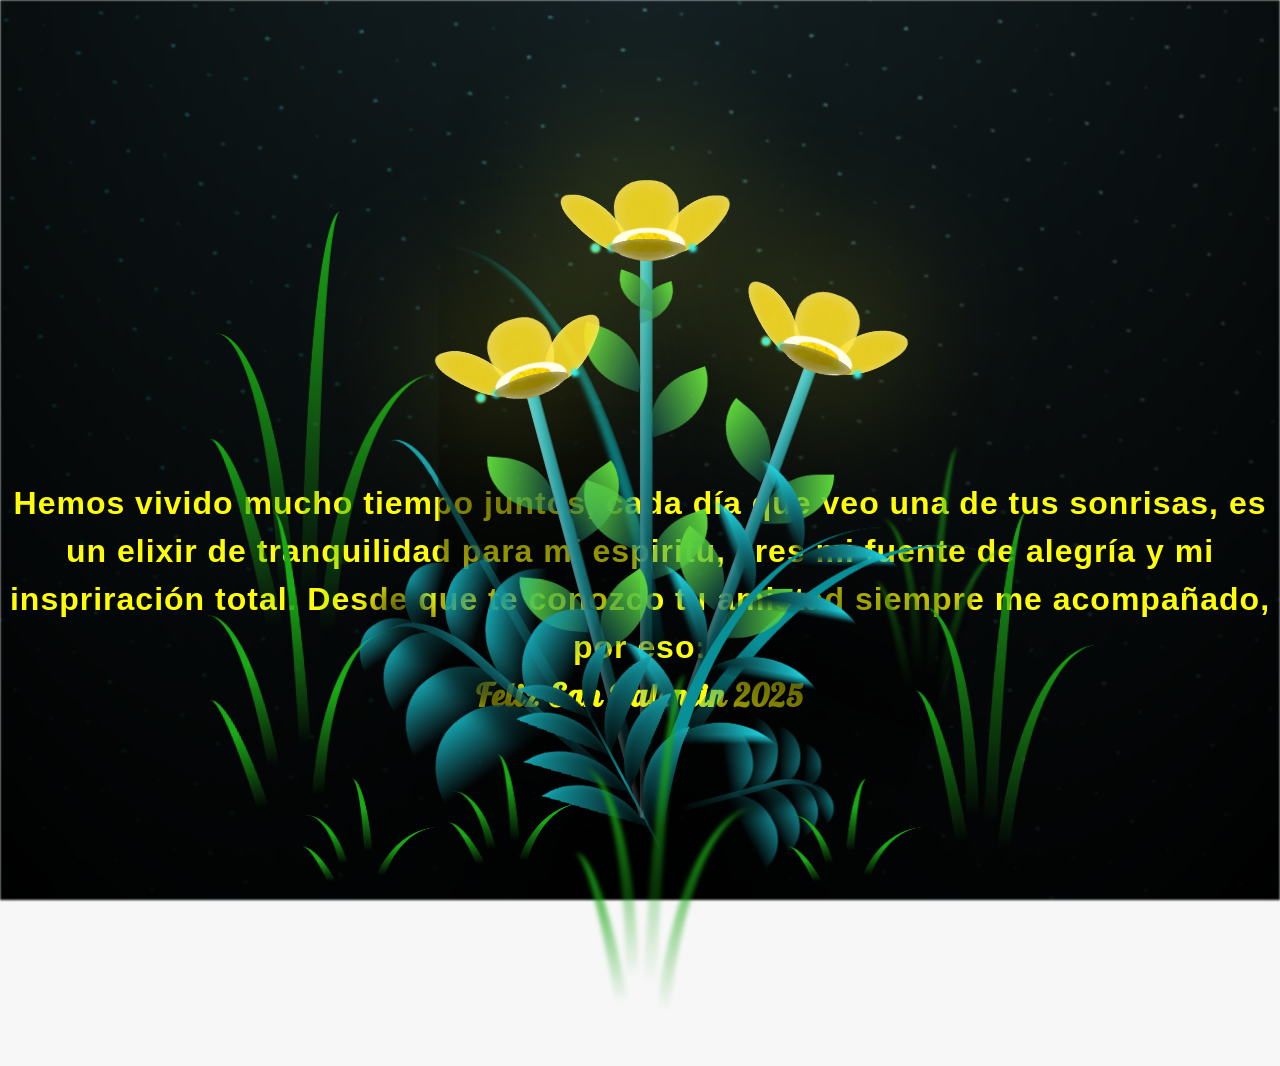
==== commit 55d93f88: "Add files via upload" ====
--- a/flower.html
+++ b/flower.html
@@ -6,13 +6,13 @@
     <meta name="viewport" content="width=device-width, initial-scale=1.0" />
     <link rel="stylesheet" href="css/main.css" />
     <link rel="icon" href="img/flowers.png" type="image/x-icon" />
-    <title>Flower</title>
+    <title>Feliz San Valentin</title>
   </head>
   <body class="container">
     <audio src="sound/ChristianBasso&HaienQiu-Flowers.mp3" autoplay></audio>
     <div id="lyrics">
     </div>
-    <h1 class="titulo">hemos vivido mucho tiempo juntos, cada dia que veo tu sonrisa, es un elixir de vida para mi espiritu, eres mi fuente de alegria y mi inspriracion total. <br><span>Feliz San valentin</span></h1>
+    <h1 class="titulo">Hemos vivido mucho tiempo juntos, cada día que veo una de tus sonrisas, es un elixir de tranquilidad para mi espiritu, eres mi fuente de alegría y mi inspriración total. Desde que te conozco tu amistad siempre me acompañado, por eso:<br><span>Feliz San Valentin 2025</span></h1>
     
       <div class="night"></div>
     <div class="flowers">
